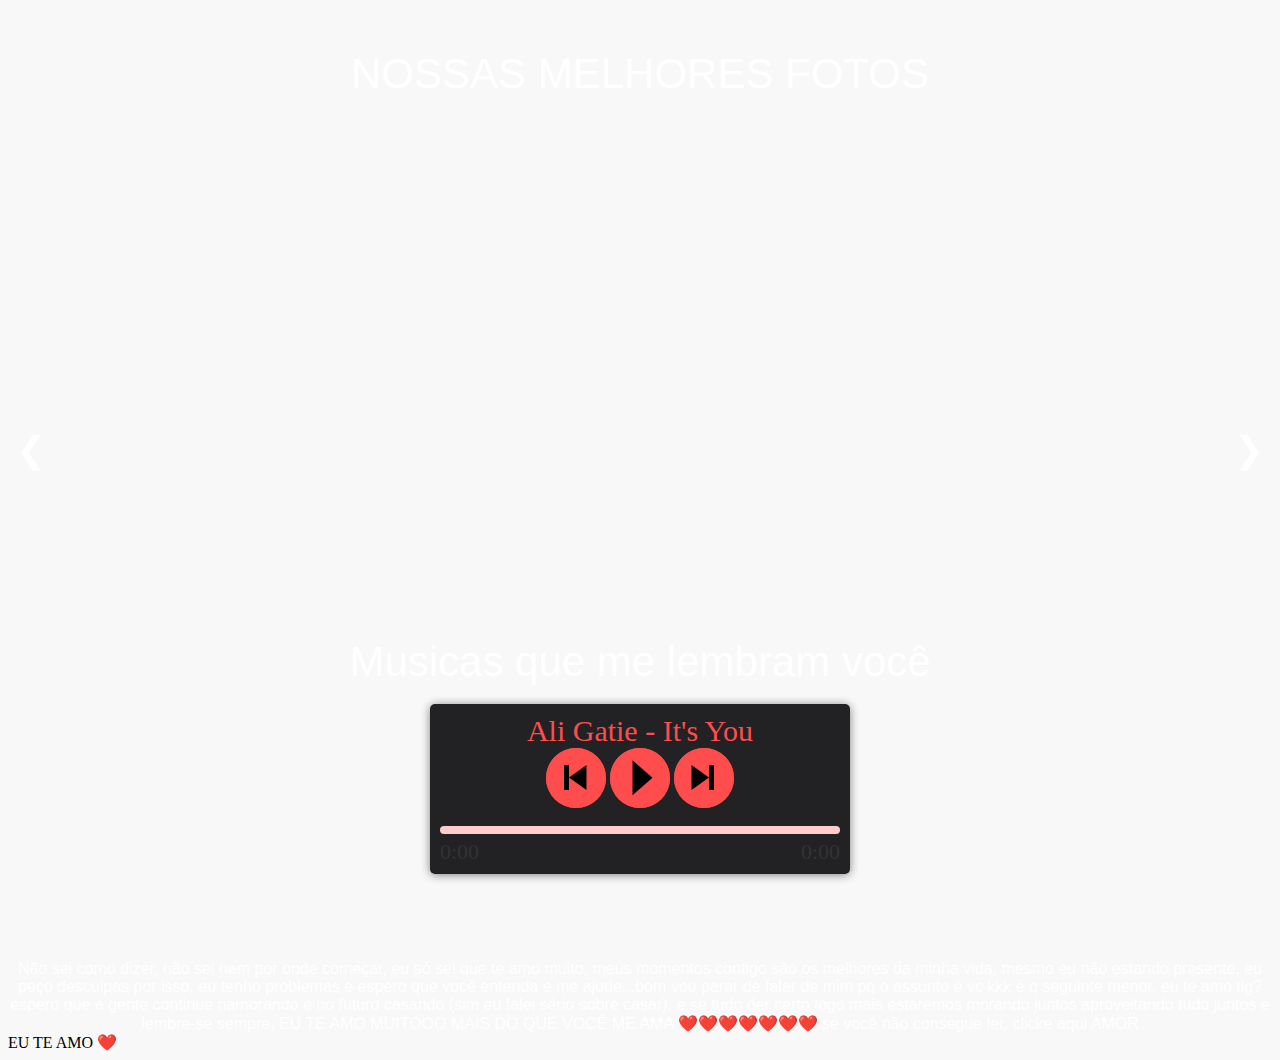
==== index.html @ c37d90c2 "Initial commit" ====
<!DOCTYPE html>
<html>
<head>
  <title>❤️ EU TE AMO ❤️</title>
  <link rel="stylesheet" type="text/css" href="style.css">
  <link rel="stylesheet" type="text/css" href="newcss.css">
  <script src="./script.js" type="module"></script>
  <script src="./script2.js"></script>
  <link href='https://unpkg.com/boxicons@2.1.4/css/boxicons.min.css' rel='stylesheet'>
</head>
<body class="body">
    <div id="music-player">
        <a class="name-music">NOSSAS MELHORES FOTOS</a>
    </div>
  <div id="carousel">
    <div class="slide" style="background-image: url('fotos/foto1.jpeg');" onclick="showLoveMessage()"></div>
    <div class="slide" style="background-image: url('fotos/foto2.jpeg');" onclick="showLoveMessage()"></div>
    <div class="slide" style="background-image: url('fotos/foto3.jpeg');" onclick="showLoveMessage()"></div>
    <div class="slide" style="background-image: url('fotos/foto4.jpeg');" onclick="showLoveMessage()"></div>
    <div class="slide" style="background-image: url('fotos/foto5.jpeg');" onclick="showLoveMessage()"></div>
    <div class="slide" style="background-image: url('fotos/foto6.jpeg');" onclick="showLoveMessage()"></div>
    <div class="slide" style="background-image: url('fotos/foto7.jpeg');" onclick="showLoveMessage()"></div>
    <div class="slide" style="background-image: url('fotos/foto8.jpeg');" onclick="showLoveMessage()"></div>
    <div class="slide" style="background-image: url('fotos/foto9.jpeg');" onclick="showLoveMessage()"></div>
    <div class="slide" style="background-image: url('fotos/foto10.jpeg');" onclick="showLoveMessage()"></div>
    <div class="slide" style="background-image: url('fotos/foto11.jpeg');" onclick="showLoveMessage()"></div>
    <div class="slide" style="background-image: url('fotos/foto12.jpeg');" onclick="showLoveMessage()"></div>
    <div class="slide" style="background-image: url('fotos/foto13.jpeg');" onclick="showLoveMessage()"></div>
    <div class="slide" style="background-image: url('fotos/foto14.jpeg');" onclick="showLoveMessage()"></div>
    <div class="slide" style="background-image: url('fotos/foto15.jpeg');" onclick="showLoveMessage()"></div>
  </div>
  <div class="carousel-buttons">
    <button class="prev-button" onclick="prevSlide()">&#10094;</button>
    <button class="next-button" onclick="nextSlide()">&#10095;</button>
  </div>
  <div id="music-player">
    <a class="name-music">Musicas que me lembram você</a>
    <br>
    <br>
  </div>
  <div class="player">
    <span id="musicName"></span>
    
    <audio id="player" src=""></audio>
    
    <div class="controls">
      <button id="prevButton"><i class='bx bx-skip-previous'></i></button>
      <button id="playPauseButton"><i class='bx bx-caret-right'></i></button>
      <button id="nextButton"><i class='bx bx-skip-next'></i></button>
      <br>
    </div>
    <br>
    <div class="footer">
      <div class="progress-bar">
        <div class="progress"></div>
      </div>
      <div class="time">
        <span id="currentTime">0:00</span>
        <span id="duration">0:00</span>
      </div>
    </div>
  </div>
  <br>
  <br>
  <div class="about-me">   
    <a class="about">
      Não sei como dizer, não sei nem por onde começar, eu só sei que te amo muito, meus momentos contigo são os melhores da minha vida,
      mesmo eu não estando presente, eu peço desculpas por isso, eu tenho problemas e espero que você entenda e me ajude...bom vou parar de falar de mim pq o assunto é vc kkk
      é o seguinte menor, eu te amo tlg? espero que a gente continue namorando e no futuro casando (sim eu falei sério sobre casar), e se tudo der certo logo mais estaremos morando juntos
      aproveitando tudo juntos e lembre-se sempre, EU TE AMO MUITOOO MAIS DO QUE VOCÊ ME AMA ❤️❤️❤️❤️❤️❤️❤️
    </a>
    <a class="about" href="/text.html">se você não consegue ler, clicke aqui AMOR</a>
  </div>
  <a class="gay">EU TE AMO ❤️</a>
</body>
</html>
---- style.css ----
body{
    background-color: black;
}
.body {
    background-color: #f8f8f8;
    background-image: url('fotos/coracoes.gif');
    background-size: cover;
    background-repeat: repeat;
  }
  
  #carousel {
    width: 100%;
    max-width: 350px;
    height: 480px;
    margin: 0 auto;
    overflow: hidden;
    position: relative;
  }
  
  .slide {
    width: 100%;
    height: 100%;
    background-size: cover;
    background-position: center;
  }
  
  .carousel-buttons {
    display: flex;
    justify-content: center;
    margin-top: 10px;
  }
  
  .prev-button,
  .next-button {
    position: absolute;
    top: 50%;
    transform: translateY(-50%);
    background-color: transparent;
    border: none;
    color: #fff;
    font-size: 36px;
    cursor: pointer;
  }
  
  .prev-button {
    left: 10px;
  }
  
  .next-button {
    right: 10px;
  }
  
  /* Estilo para o mini-spotify */
  #music-player {
    margin-top: 50px;
    text-align: center;
  }
  
  #playlist {
    display: flex;
    flex-direction: column;
    align-items: center;
  }
  
  .song {
    margin-bottom: 10px;
    cursor: pointer;
    padding: 10px 20px;
    background-color: #e63946;
    color: #fff;
    border-radius: 4px;
    transition: background-color 0.3s;
  }
  
  .song:hover {
    background-color: #c52b38;
  }
  
  /* Estilo para a mensagem de amor */
  .love-message-overlay {
    position: fixed;
    top: 0;
    left: 0;
    width: 100%;
    height: 100%;
    background-color: rgba(0, 0, 0, 0.7);
    display: flex;
    justify-content: center;
    align-items: center;
    z-index: 9999;
  }
  
  .love-message {
    font-family: 'Arial', sans-serif;
    font-size: 36px;
    color: #fff;
    text-align: center;
  }
  .name-music{
    font-family: 'Arial', sans-serif;
    font-size: 42px;
    color: #fff;
    align-items: center;
  }
  .about-me{
    margin-top: 50px;
    text-align: center;
  }
  .about{
    font-family: 'Arial', sans-serif;
    font-size: 16px;
    color: #fff;
    align-items: center;
    text-decoration: none;
  }
  .gay:hover {
    color: white;
  }
  .another{
    background-color: #f8f8f8;
    background-size: cover;
    background-repeat: repeat;
  }
  /* aqui */ 
  .player {
    align-items: center;
    justify-content: center;
    flex-direction: column;
    max-width: 400px;
    background-color: #222224;
    width: 50%;
    height: 150px;
    margin: 0 auto;
    box-shadow: 0 1px 10px gray;
    padding: 10px;
    border-radius: 5px;
  }
  
  .logo {
    background-color: #ff4d4d;
    width: 100%;
    height: 50%;
    display: flex;
    align-items: center;
    justify-content: center;
    border-radius: 5px;
  }
  
  .logo i {
    font-size: 200px;
    color: white;
  }
  
  #musicName {
    display: flex;
    justify-content: center;
    align-items: center;
    white-space: nowrap;
    width: 100%;
    overflow: hidden;
    text-overflow: ellipsis;
    font-size: 30px;
    color: #ff4d4d;
  }
  
  .controls {
    text-align: center;
  }
  
  .controls button {
    border: none;
    background-color: #ff4d4d;
    cursor: pointer;
    padding: 0px;
    border-radius: 50%;
  }
  
  .controls i {
    font-size: 60px;
    padding: 0px;
    border-radius: 50%;
    background-color: #ff4d4d;
    transition: all .2s;
    color: black;
  }
  
  .controls i:hover {
    background-color: #ff3333;
  }
  
  .time {
    display: flex;
    align-items: center;
    justify-content: space-between;
  }
  
  .time span {
    font-size: 22px;
    color: #333;
  }
  
  .footer {
    width: 100%;
  }
  
  .progress-bar {
    height: 8px;
    background-color: #ffcccc;
    cursor: pointer;
    margin-bottom: 5px;
    border-radius: 5px;
  }
  
  .progress {
    height: 8px;
    background-color: #ff4d4d;
    border-radius: 5px;
  }
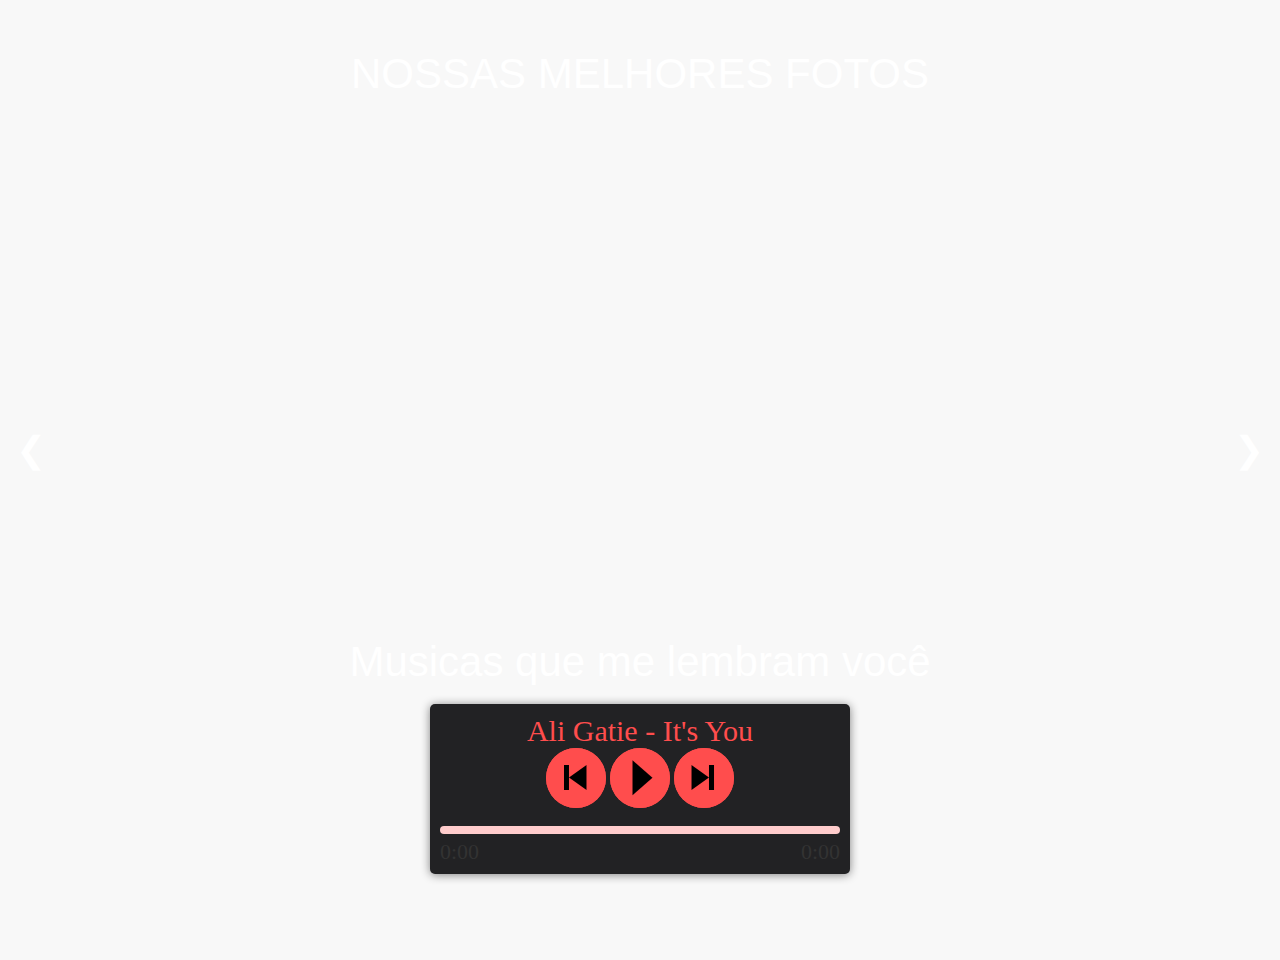
==== commit 70e22179: "fix: retira coisas pessoais" ====
--- a/index.html
+++ b/index.html
@@ -3,7 +3,6 @@
 <head>
   <title>❤️ EU TE AMO ❤️</title>
   <link rel="stylesheet" type="text/css" href="style.css">
-  <link rel="stylesheet" type="text/css" href="newcss.css">
   <script src="./script.js" type="module"></script>
   <script src="./script2.js"></script>
   <link href='https://unpkg.com/boxicons@2.1.4/css/boxicons.min.css' rel='stylesheet'>
@@ -64,13 +63,10 @@
   <br>
   <div class="about-me">   
     <a class="about">
-      Não sei como dizer, não sei nem por onde começar, eu só sei que te amo muito, meus momentos contigo são os melhores da minha vida,
-      mesmo eu não estando presente, eu peço desculpas por isso, eu tenho problemas e espero que você entenda e me ajude...bom vou parar de falar de mim pq o assunto é vc kkk
-      é o seguinte menor, eu te amo tlg? espero que a gente continue namorando e no futuro casando (sim eu falei sério sobre casar), e se tudo der certo logo mais estaremos morando juntos
-      aproveitando tudo juntos e lembre-se sempre, EU TE AMO MUITOOO MAIS DO QUE VOCÊ ME AMA ❤️❤️❤️❤️❤️❤️❤️
+     
     </a>
-    <a class="about" href="/text.html">se você não consegue ler, clicke aqui AMOR</a>
+    <a class="about" href="/text.html"></a>
   </div>
-  <a class="gay">EU TE AMO ❤️</a>
+  <a class="gay"></a>
 </body>
 </html>